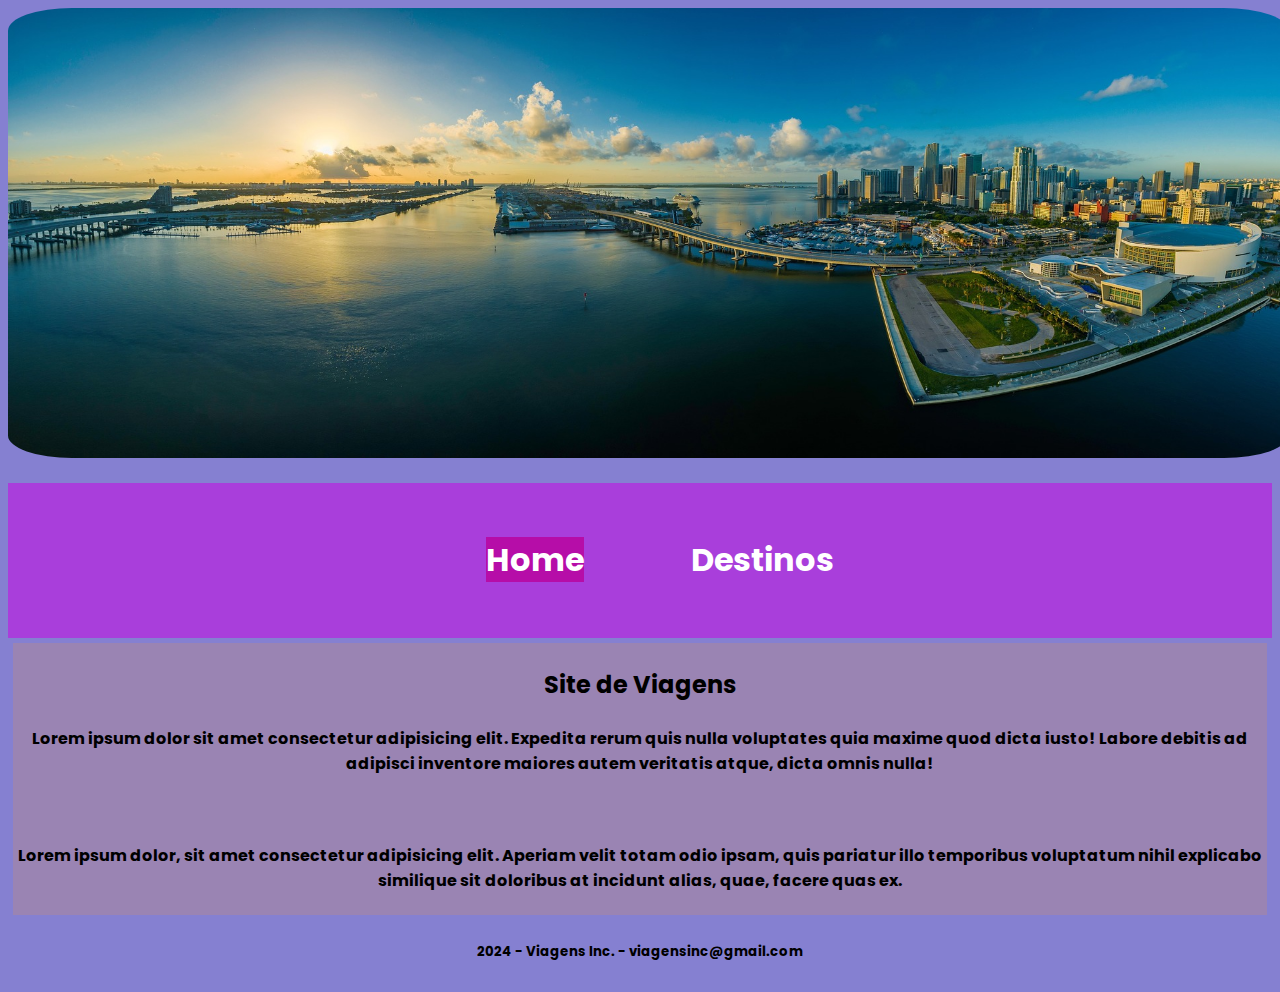
==== index.html @ 8455fa4b "commit" ====
<!DOCTYPE html>
<html lang="pt-br">
<head>
    <meta charset="UTF-8">
    <meta name="viewport" content="width=device-width, initial-scale=1.0">
    <title>Site de Viagens</title>
    <link rel="stylesheet" href="css/style.css">
</head>
<body>
    <div class="pular">
    <a href="index.html">Pular para o conteúdo principal</a>
    </div>
    <header>
        <div class="imgheader">
            <img src="imgheader.jpg" alt="Panorama Miami">
        </div>
        <br>
        <div class ="navdiv">
        <nav>
            <h1>
                <ul class="menu">
                    <li><a href="index.html" class="paginaAtual">Home</a></li>
                    <li><a href="destinos.html">Destinos</a></li>
                </ul>
            </h1>
        </nav>
    </div>
    </header>
    <main>
        <div class="boxIndex">
            <h2><p>Site de Viagens</p></h2>
            <h4>Lorem ipsum dolor sit amet consectetur adipisicing elit. Expedita rerum quis nulla voluptates quia maxime quod dicta iusto! Labore debitis ad adipisci inventore maiores autem veritatis atque, dicta omnis nulla!</h4>
            <br>
            <h4>Lorem ipsum dolor, sit amet consectetur adipisicing elit. Aperiam velit totam odio ipsam, quis pariatur illo temporibus voluptatum nihil explicabo similique sit doloribus at incidunt alias, quae, facere quas ex.</h4>
        </div>
    </main>
    <footer>
        <div>
        <h5>2024 - Viagens Inc. - viagensinc@gmail.com</h5>
    </div>
    </footer>
    
</body>
</html>
---- css/style.css ----
@import url('https://fonts.googleapis.com/css2?family=Poppins:ital,wght@0,100;0,200;0,300;0,400;0,500;0,600;0,700;0,800;0,900;1,100;1,200;1,300;1,400;1,500;1,600;1,700;1,800;1,900&display=swap');

:root {
    --cor1:#a93edb;
    --cor2:#9a84b3;
    --cor3:#802fb6;
    --cor4:#b60da8;
    --cor5:#8580d1;
    --cor6:#fff;
    --cor7:#000000;
}

body{
    font-family: 'Poppins', sans-serif;
    background-color: var(--cor5);
}
body .pular a:focus{
    position: absolute;
    background-color: #fff;
    opacity: 1;
}

body .pular a{
    position: absolute;
    opacity: 0;
}



header img{
    display: flex;
    flex-direction: column;
    width:100vw;
    height:50vh;
    border-radius: 5%;
}

header nav{
    display: flex;
    flex-direction: row;
    justify-content: center;
    align-items: center;
    background-color: var(--cor1);
}
header nav ul li{
    display: inline-block;
    padding: 0;
    margin: 50px;
    display: inline;
}
header nav ul li a:link{
    text-decoration: none;
    color: #fff;
}

header nav ul li a:hover{
    text-decoration: underline;
}

header nav ul li .paginaAtual{
    background-color: var(--cor4);
}

main{
    display:flex;
    flex-direction: row;
    background-color: var(--cor2);
    margin: 5px;
    text-align: center;
}
.imgDestinos{
    flex-wrap: wrap;
}

.imgDestinos img{
    padding: 10px;
    border-radius: 10%;
    width: 40vw;
    height: 50vh;
    display: inline-block;
}   

.imgDestinos img:hover{
    padding: 1px;
    border-radius: 10% 20%;
}




footer{
    display: flex;
    justify-content: center;
    align-items: center;
    text-align: center;
}
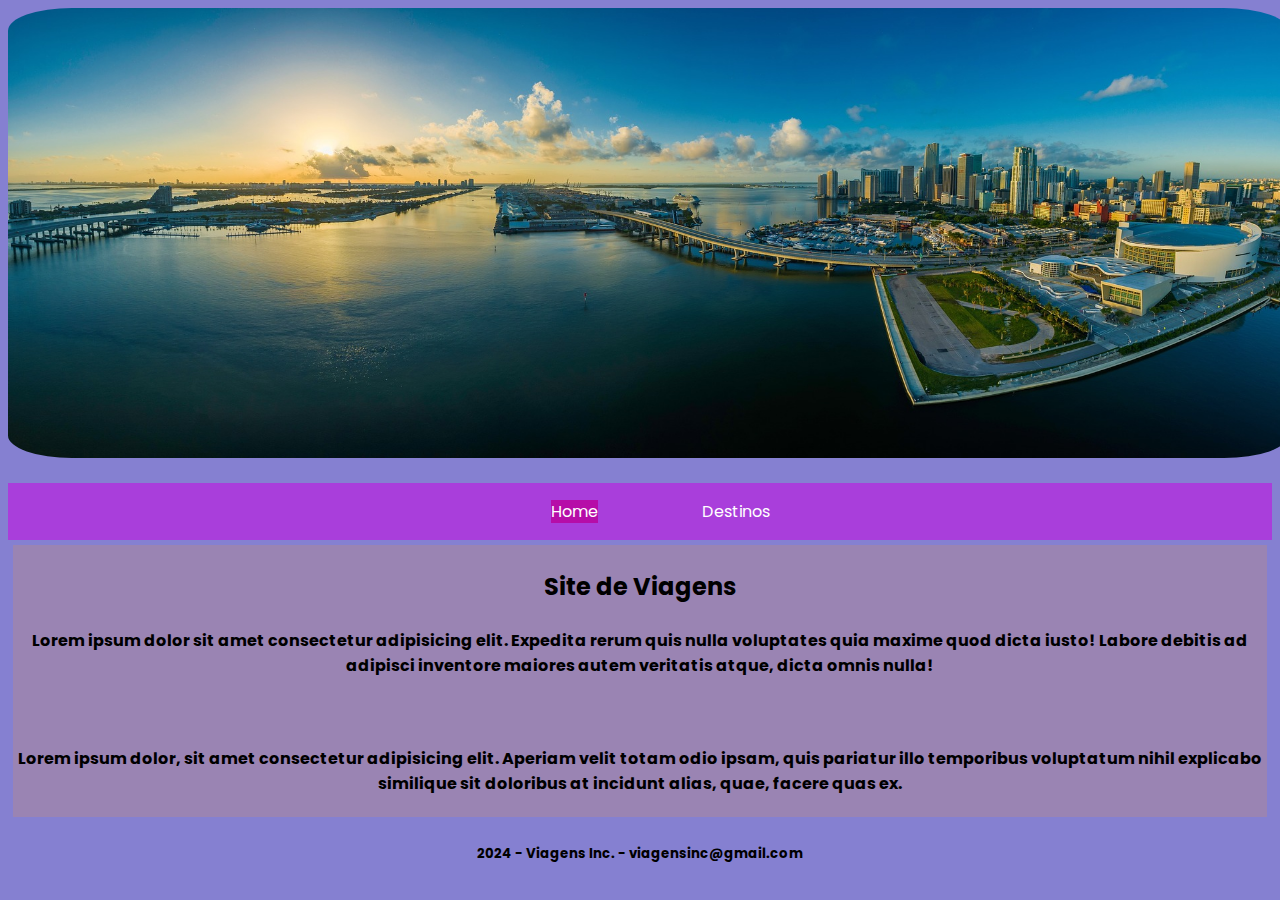
==== commit b9044d33: "Update index.html" ====
--- a/index.html
+++ b/index.html
@@ -16,13 +16,11 @@
         </div>
         <br>
         <div class ="navdiv">
-        <nav>
-            <h1>
+        <nav>            
                 <ul class="menu">
                     <li><a href="index.html" class="paginaAtual">Home</a></li>
                     <li><a href="destinos.html">Destinos</a></li>
-                </ul>
-            </h1>
+                </ul>            
         </nav>
     </div>
     </header>
@@ -41,4 +39,4 @@
     </footer>
     
 </body>
-</html>+</html>
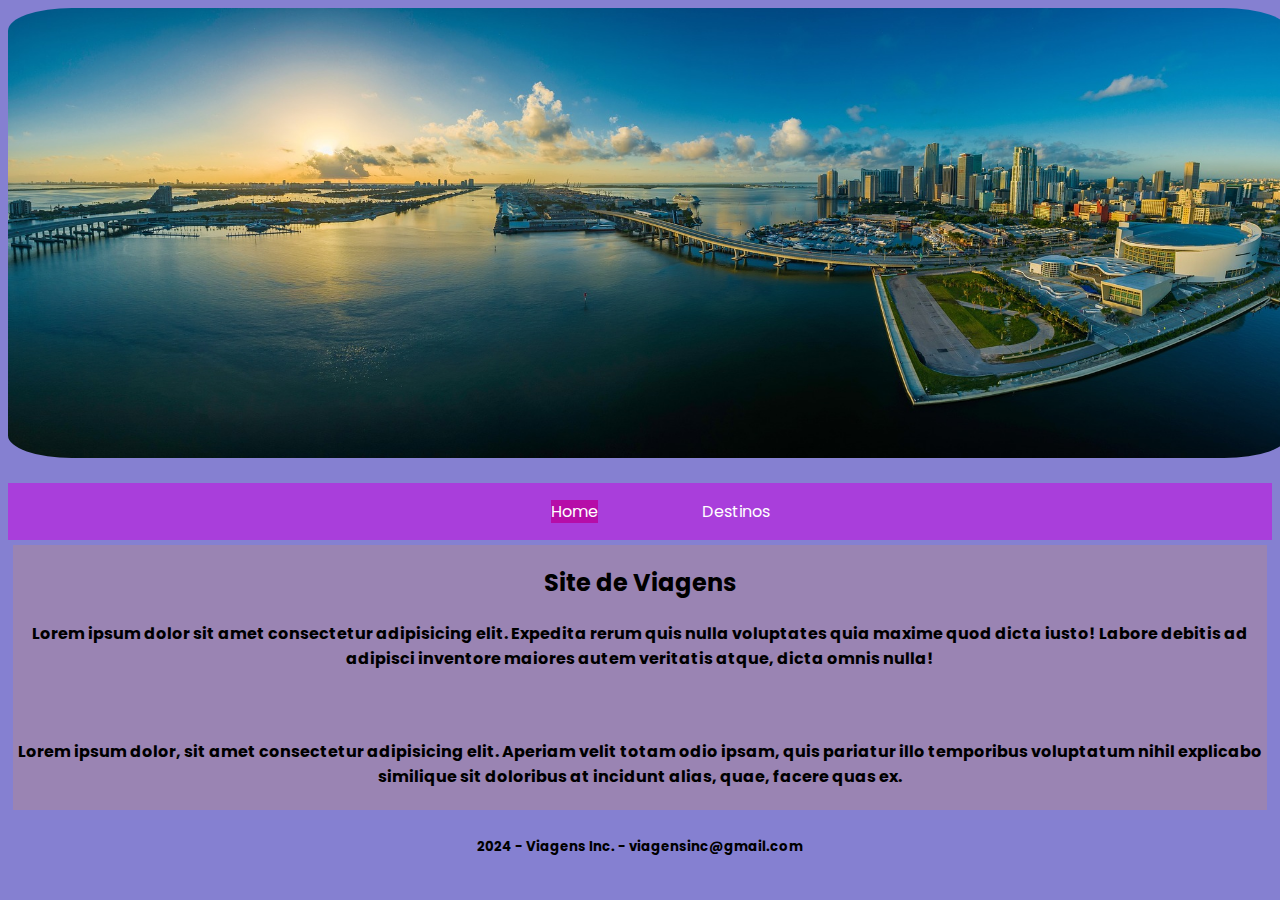
==== commit 643eb3be: "Update index.html" ====
--- a/index.html
+++ b/index.html
@@ -26,7 +26,7 @@
     </header>
     <main>
         <div class="boxIndex">
-            <h2><p>Site de Viagens</p></h2>
+            <h2>Site de Viagens</h2>
             <h4>Lorem ipsum dolor sit amet consectetur adipisicing elit. Expedita rerum quis nulla voluptates quia maxime quod dicta iusto! Labore debitis ad adipisci inventore maiores autem veritatis atque, dicta omnis nulla!</h4>
             <br>
             <h4>Lorem ipsum dolor, sit amet consectetur adipisicing elit. Aperiam velit totam odio ipsam, quis pariatur illo temporibus voluptatum nihil explicabo similique sit doloribus at incidunt alias, quae, facere quas ex.</h4>
